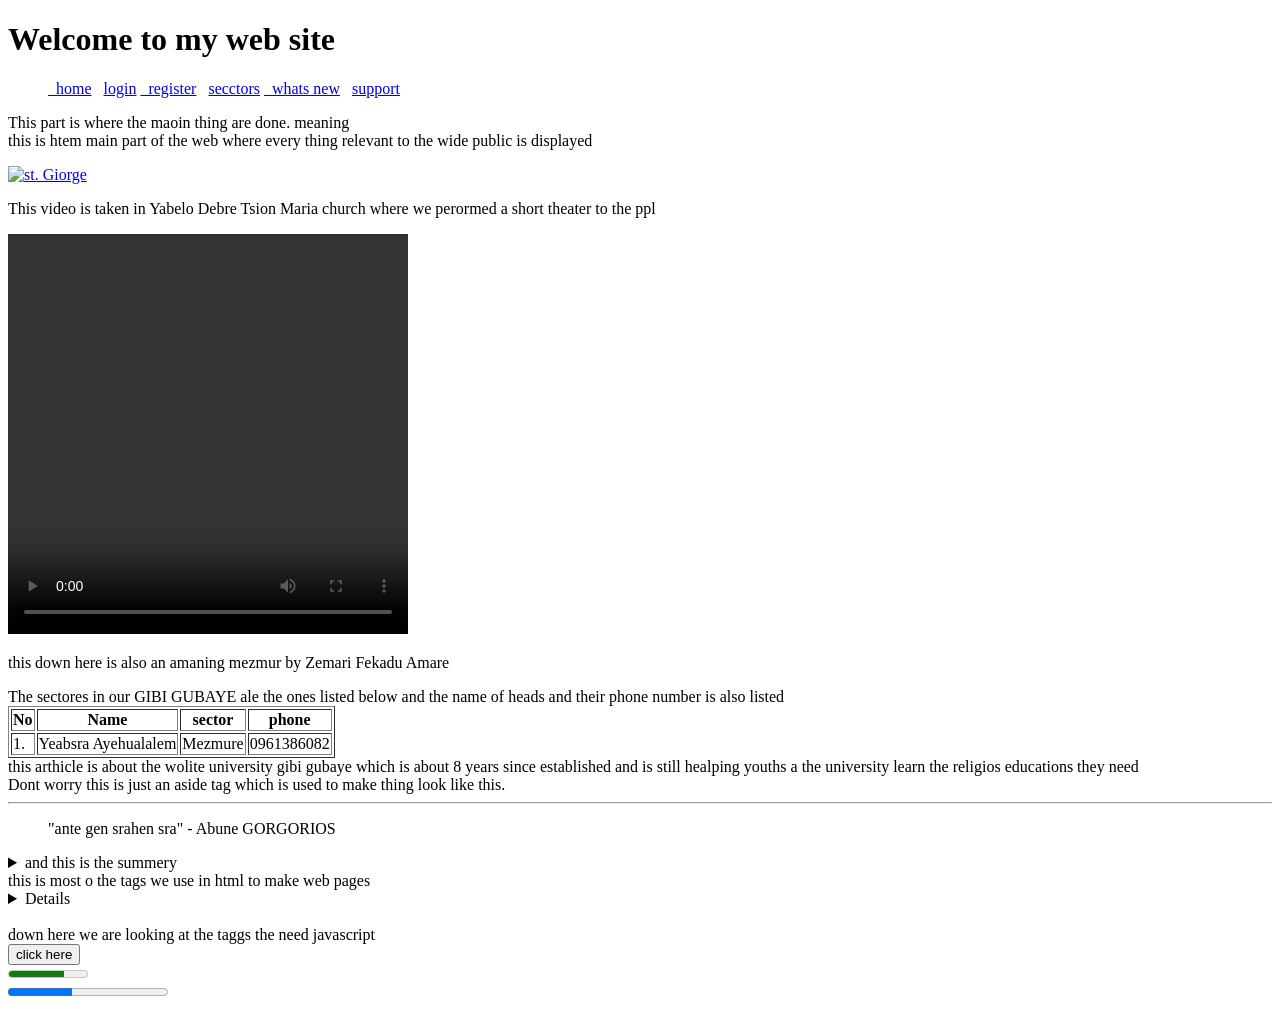
==== index.html @ a94fa0d9 "Add files via upload" ====
<!DOCTYPE html>
<html lang = "en">
<head>
	<meta charset="utf-8">
	<title>My first page</title>
	<link rel = "icon" type="imag/png" href="giorgisIcon.png" />
	
</head>
<body>
<header>
	<h1>Welcome to my web site </h1>
	<nav>
		<ul>
		<a href= "http://www.ethiopianorthodox.org">&nbsp; home</a> &nbsp; <a href="http://www.facebook.com">login</a>
		<a href= "http://www.google.com">&nbsp; register</a> &nbsp; <a href="http://www.acesoob.com">secctors</a>
		<a href= "http://www.google.com">&nbsp; whats new</a> &nbsp; <a href="http://www.facebook.com">support</a>
		
	</ul>
	</nav>
</header> 
<main> <p>This part is where the maoin thing are done. meaning <br> this is htem main part of the web where every thing relevant to the wide public is displayed</p>
<a href="http://www.google.com"><img src="giorgis.jpg" alt ="st. Giorge "
width="50%x"/></a>
</main>
<p>This video is taken in Yabelo Debre Tsion Maria church where we perormed a short theater to the ppl<br></p>
<video src="drama.mp4#t=,420" width= "400" height ="400"  controls >The whole drama</video>
<p>this down here is also an amaning mezmur by Zemari Fekadu Amare <br></p>
<audio src="mezmur.ogg">vanish my tears hear my prayers when i tell u whats my deepest secreat and worry who do i have to make me orgett my sorrow i not you oh blessed virgin pleas hold me up with the help o your prayer</audio>

<caption>The sectores in our GIBI GUBAYE ale the ones listed below and the name of heads and their phone number is also listed</caption>
<br>
<table border="1">
	<tr><th>No</th><th>Name</th><th>sector</th><th>phone</th></tr>
	<tr><td>1.</td><td>Yeabsra Ayehualalem</td><td>Mezmure</td><td>0961386082</td></tr>

</table>
<arthicle> this arthicle is about the wolite university gibi gubaye which is about 8 years since established and is still healping youths a the university learn the religios  educations they need </arthicle>
<aside>Dont worry this is just an aside tag which is used to make thing look like this.</aside>
<hr>
<blockquote>"ante gen srahen sra" - Abune GORGORIOS</blockquote>
<details>there is the details tag<summary>and this is the summery</summary></details>
<summary>this is most o the tags we use in html to make web pages </summary>
<details>this details of the code are stoder in the webdev/html folder which can be opened in sublinme or VS or notepad</details>
<br>
down here we are looking at the taggs the need javascript
<br>
<button>click here</button>
<br>
<meter min="0" max="100" value="70">the meter tag</meter>
<br>

<progress value="60" max="150">
	the progress tag

<br>
embading a webpage by iframe tag
<br>
<iframe src="https://www.youtube.com/watch?v=TdqQqyc7pfU" width ="400px" height="300px">This site is linked to my page</iframe>
<
<footer> 
	&copy; @yeabss &lt;-telegram
	<a href= "www.google.com"> search in google</a>
</footer>
</body>
</html>
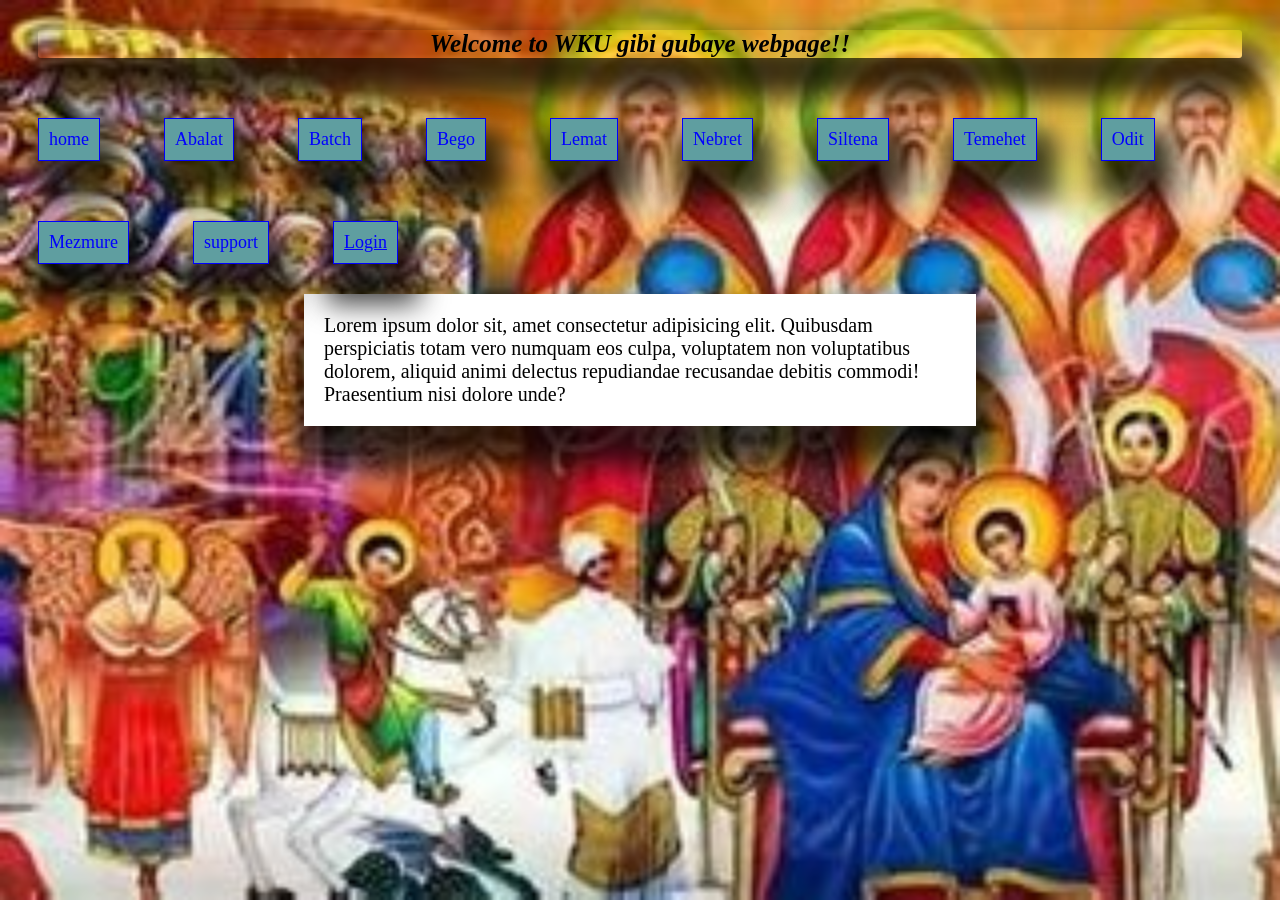
==== commit bbecad80: "Add files via upload" ====
--- a/index.html
+++ b/index.html
@@ -1,65 +1,39 @@
 <!DOCTYPE html>
-<html lang = "en">
+<html>
 <head>
-	<meta charset="utf-8">
-	<title>My first page</title>
-	<link rel = "icon" type="imag/png" href="giorgisIcon.png" />
-	
+	<title>Gibi guba'e</title>
+	<link rel="stylesheet" type="text/css" href="style.css">
+
 </head>
 <body>
-<header>
-	<h1>Welcome to my web site </h1>
-	<nav>
-		<ul>
-		<a href= "http://www.ethiopianorthodox.org">&nbsp; home</a> &nbsp; <a href="http://www.facebook.com">login</a>
-		<a href= "http://www.google.com">&nbsp; register</a> &nbsp; <a href="http://www.acesoob.com">secctors</a>
-		<a href= "http://www.google.com">&nbsp; whats new</a> &nbsp; <a href="http://www.facebook.com">support</a>
-		
-	</ul>
-	</nav>
-</header> 
-<main> <p>This part is where the maoin thing are done. meaning <br> this is htem main part of the web where every thing relevant to the wide public is displayed</p>
-<a href="http://www.google.com"><img src="giorgis.jpg" alt ="st. Giorge "
-width="50%x"/></a>
-</main>
-<p>This video is taken in Yabelo Debre Tsion Maria church where we perormed a short theater to the ppl<br></p>
-<video src="drama.mp4#t=,420" width= "400" height ="400"  controls >The whole drama</video>
-<p>this down here is also an amaning mezmur by Zemari Fekadu Amare <br></p>
-<audio src="mezmur.ogg">vanish my tears hear my prayers when i tell u whats my deepest secreat and worry who do i have to make me orgett my sorrow i not you oh blessed virgin pleas hold me up with the help o your prayer</audio>
-
-<caption>The sectores in our GIBI GUBAYE ale the ones listed below and the name of heads and their phone number is also listed</caption>
-<br>
-<table border="1">
-	<tr><th>No</th><th>Name</th><th>sector</th><th>phone</th></tr>
-	<tr><td>1.</td><td>Yeabsra Ayehualalem</td><td>Mezmure</td><td>0961386082</td></tr>
-
-</table>
-<arthicle> this arthicle is about the wolite university gibi gubaye which is about 8 years since established and is still healping youths a the university learn the religios  educations they need </arthicle>
-<aside>Dont worry this is just an aside tag which is used to make thing look like this.</aside>
-<hr>
-<blockquote>"ante gen srahen sra" - Abune GORGORIOS</blockquote>
-<details>there is the details tag<summary>and this is the summery</summary></details>
-<summary>this is most o the tags we use in html to make web pages </summary>
-<details>this details of the code are stoder in the webdev/html folder which can be opened in sublinme or VS or notepad</details>
-<br>
-down here we are looking at the taggs the need javascript
-<br>
-<button>click here</button>
-<br>
-<meter min="0" max="100" value="70">the meter tag</meter>
-<br>
-
-<progress value="60" max="150">
-	the progress tag
-
-<br>
-embading a webpage by iframe tag
-<br>
-<iframe src="https://www.youtube.com/watch?v=TdqQqyc7pfU" width ="400px" height="300px">This site is linked to my page</iframe>
-<
-<footer> 
-	&copy; @yeabss &lt;-telegram
-	<a href= "www.google.com"> search in google</a>
+    <header>
+<h1>Welcome to WKU gibi gubaye webpage!!</h1>
+    </header>
+    <header>
+        <nav>home</nav>
+        
+        <nav>
+            <link rel="stylesheet" href="abalat.html">
+            Abalat
+        </nav>
+        <nav>Batch</nav>
+        <nav>Bego</nav>
+        <nav>Lemat</nav>
+        <nav>Nebret</nav>
+        <nav>Siltena</nav>
+        <nav>Temehet</nav>
+        <nav>Odit </nav>
+        <nav>Mezmure</nav>
+        <nav>support</nav>
+        <nav> <a href="login.html"> Login</a></nav>
+    </header>
+<div>
+    <p class="content">
+        Lorem ipsum dolor sit, amet consectetur adipisicing elit. Quibusdam perspiciatis totam vero numquam eos culpa, voluptatem non voluptatibus dolorem, aliquid animi delectus repudiandae recusandae debitis commodi! Praesentium nisi dolore unde?
+    </p>
+</div>
+<footer>
+    
 </footer>
 </body>
 </html>
--- a/style.css
+++ b/style.css
@@ -0,0 +1,69 @@
+h1 {
+	font-family: tahoma, "times new roman";
+	text-align: center;
+font-size: 25px;
+font-style: italic;
+border-radius: 3px;
+border-color: blue;
+-webkit-box-shadow: 7px 26px 28px 14px rgba(0,0,0,0.75);
+-moz-box-shadow: 7px 26px 28px 14px rgba(0,0,0,0.75);
+box-shadow: 7px 26px 28px 14px rgba(0,0,0,0.75);
+margin: 30px;
+flex-wrap: wrap;
+}
+
+nav {
+    display: inline-block;
+    border: blue 1px solid;
+    text-align: center;
+    font-size: 18px;
+    background-color: cadetblue;
+    color: blue;
+    padding: 10px;
+    -webkit-box-shadow: 7px 26px 28px 14px rgba(0,0,0,0.75);
+-moz-box-shadow: 7px 26px 28px 14px rgba(0,0,0,0.75);
+box-shadow: 7px 26px 28px 14px rgba(0,0,0,0.75);
+margin: 30px;
+}
+body{
+    background-image: url(Mainback.jpg);
+    background-size: cover;
+    background-attachment: fixed;
+}
+.content {
+    background: white;
+    width: 50%;
+    align-content: center;
+    padding: 20px;
+    flex-wrap: wrap;
+    align-content: center ;
+    margin: 0px auto;
+    font-family: tahoma;
+    -webkit-box-shadow: 7px 26px 28px 14px rgba(0,0,0,0.75);
+-moz-box-shadow: 7px 26px 28px 14px rgba(0,0,0,0.75);
+box-shadow: 7px 26px 28px 14px rgba(0,0,0,0.75);
+
+}
+p {
+    font-size: 20px;
+    color: black;
+
+}
+.loginbox {
+    width: 15%;
+    height: 30%;
+    background-color: #000;
+    color: #fff;
+    top: 60%;
+    left: 20%;
+    position: absolute;
+    transform: translate(-50%, -50%);
+    box-sizing: border-box;
+    align-content: center;
+}
+nav a {
+    color: blue;
+}
+a{
+    color: white;
+}
